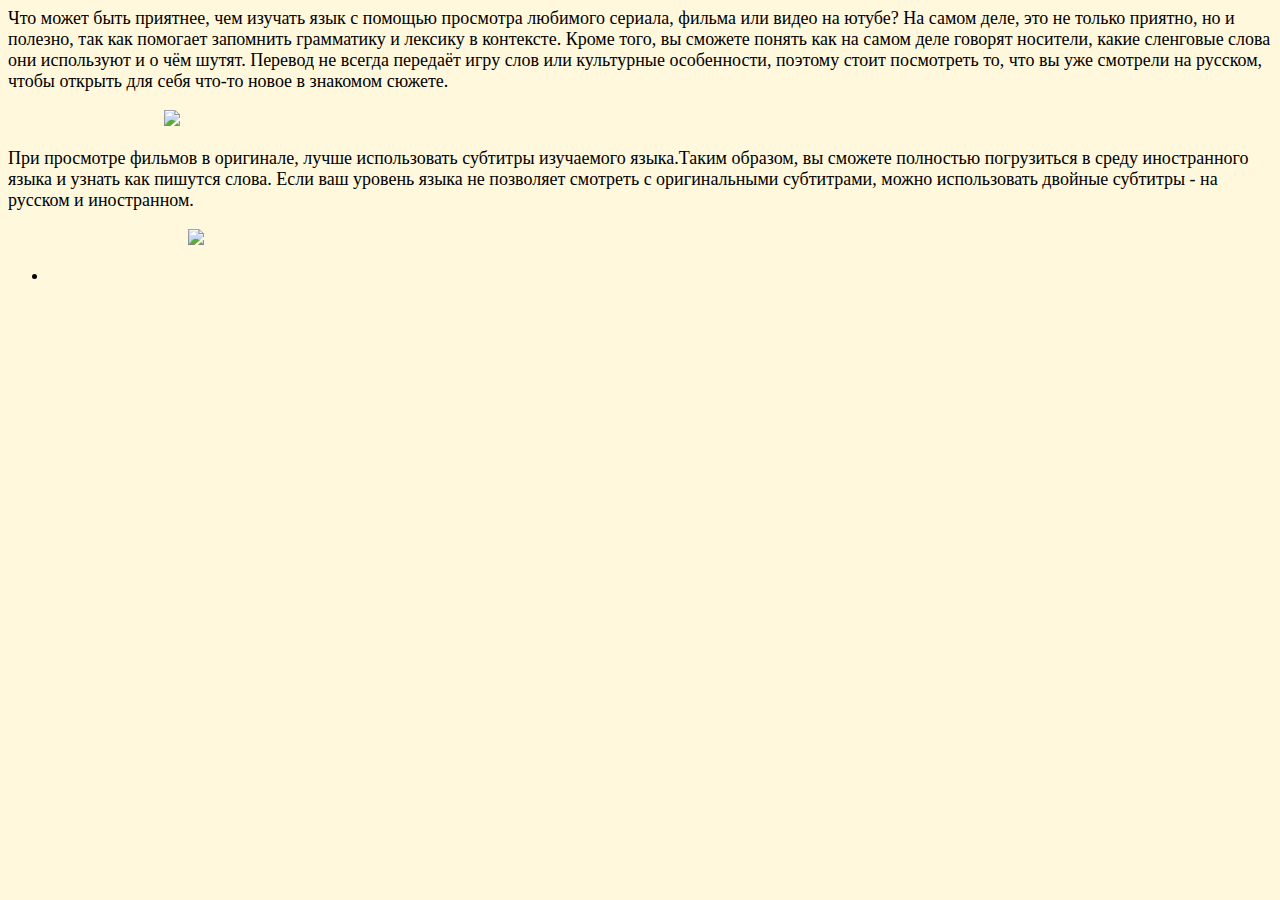
==== films.html @ f1ab1f87 "first page" ====
<!doctype html!>
<html>
    <head>
        <meta charset="utf-8">
        <title>Интересные способы изучения иностранных языков</title>
        <link href="style.css" rel="stylesheet">
        <style>"style.css"</style></stele>
    </head>
    <body>
         <header>


                    <p>Что может быть приятнее, чем изучать язык с помощью просмотра любимого сериала, фильма или видео на ютубе? На самом деле, это не только приятно, но и полезно, так как помогает запомнить грамматику и лексику в контексте. Кроме того, вы сможете понять как на самом деле говорят носители, какие сленговые слова они используют и о чём шутят. Перевод не всегда передаёт игру слов или культурные особенности, поэтому стоит посмотреть то, что вы уже смотрели на русском, чтобы открыть для себя что-то новое в знакомом сюжете. </p>
⠀⠀⠀⠀⠀⠀⠀⠀⠀⠀⠀⠀⠀<img src="https://avatars.mds.yandex.net/i?id=e564a0bfcc481c6b0ef2a5e7499c1ca1-6376430-images-thumbs&n=13">
         <p>При просмотре фильмов в оригинале, лучше использовать субтитры изучаемого языка.Таким образом, вы сможете полностью погрузиться в среду иностранного языка и узнать как пишутся слова. Если ваш уровень языка не позволяет смотреть с оригинальными субтитрами, можно использовать двойные субтитры - на русском и иностранном.</p>
        ⠀⠀⠀⠀⠀⠀⠀⠀⠀⠀⠀⠀⠀⠀⠀<img src="https://avatars.mds.yandex.net/i?id=6c3708b2447e0a0c8566b54b9be96f8e-4411102-images-thumbs&n=13">
        </header>
        <div id="flex">
        <nav>
            <ul>
                <p></p>
                <li></li>

            </ul>
        </nav>
        <main>
            </div>

        </main>
    </body>
</html>
---- style.css ----
body {
     background: #FFF8DC;
     }
h1 {
    color: #191970;
    }
p {
    font-size: large;
}
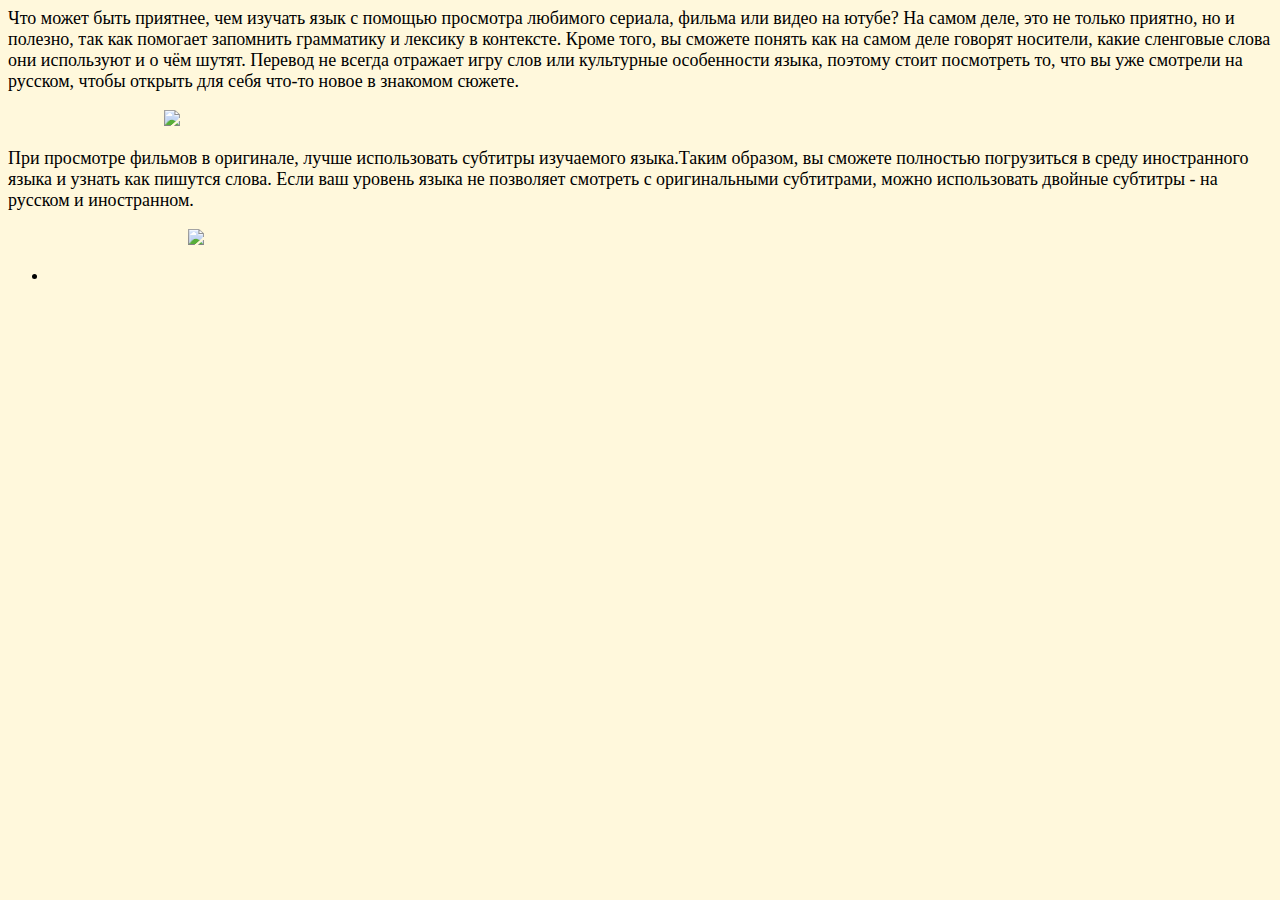
==== commit a1185d7e: "ups" ====
--- a/films.html
+++ b/films.html
@@ -10,7 +10,7 @@
          <header>
 
 
-                    <p>Что может быть приятнее, чем изучать язык с помощью просмотра любимого сериала, фильма или видео на ютубе? На самом деле, это не только приятно, но и полезно, так как помогает запомнить грамматику и лексику в контексте. Кроме того, вы сможете понять как на самом деле говорят носители, какие сленговые слова они используют и о чём шутят. Перевод не всегда передаёт игру слов или культурные особенности, поэтому стоит посмотреть то, что вы уже смотрели на русском, чтобы открыть для себя что-то новое в знакомом сюжете. </p>
+                    <p>Что может быть приятнее, чем изучать язык с помощью просмотра любимого сериала, фильма или видео на ютубе? На самом деле, это не только приятно, но и полезно, так как помогает запомнить грамматику и лексику в контексте. Кроме того, вы сможете понять как на самом деле говорят носители, какие сленговые слова они используют и о чём шутят. Перевод не всегда отражает игру слов или культурные особенности языка, поэтому стоит посмотреть то, что вы уже смотрели на русском, чтобы открыть для себя что-то новое в знакомом сюжете. </p>
 ⠀⠀⠀⠀⠀⠀⠀⠀⠀⠀⠀⠀⠀<img src="https://avatars.mds.yandex.net/i?id=e564a0bfcc481c6b0ef2a5e7499c1ca1-6376430-images-thumbs&n=13">
          <p>При просмотре фильмов в оригинале, лучше использовать субтитры изучаемого языка.Таким образом, вы сможете полностью погрузиться в среду иностранного языка и узнать как пишутся слова. Если ваш уровень языка не позволяет смотреть с оригинальными субтитрами, можно использовать двойные субтитры - на русском и иностранном.</p>
         ⠀⠀⠀⠀⠀⠀⠀⠀⠀⠀⠀⠀⠀⠀⠀<img src="https://avatars.mds.yandex.net/i?id=6c3708b2447e0a0c8566b54b9be96f8e-4411102-images-thumbs&n=13">
